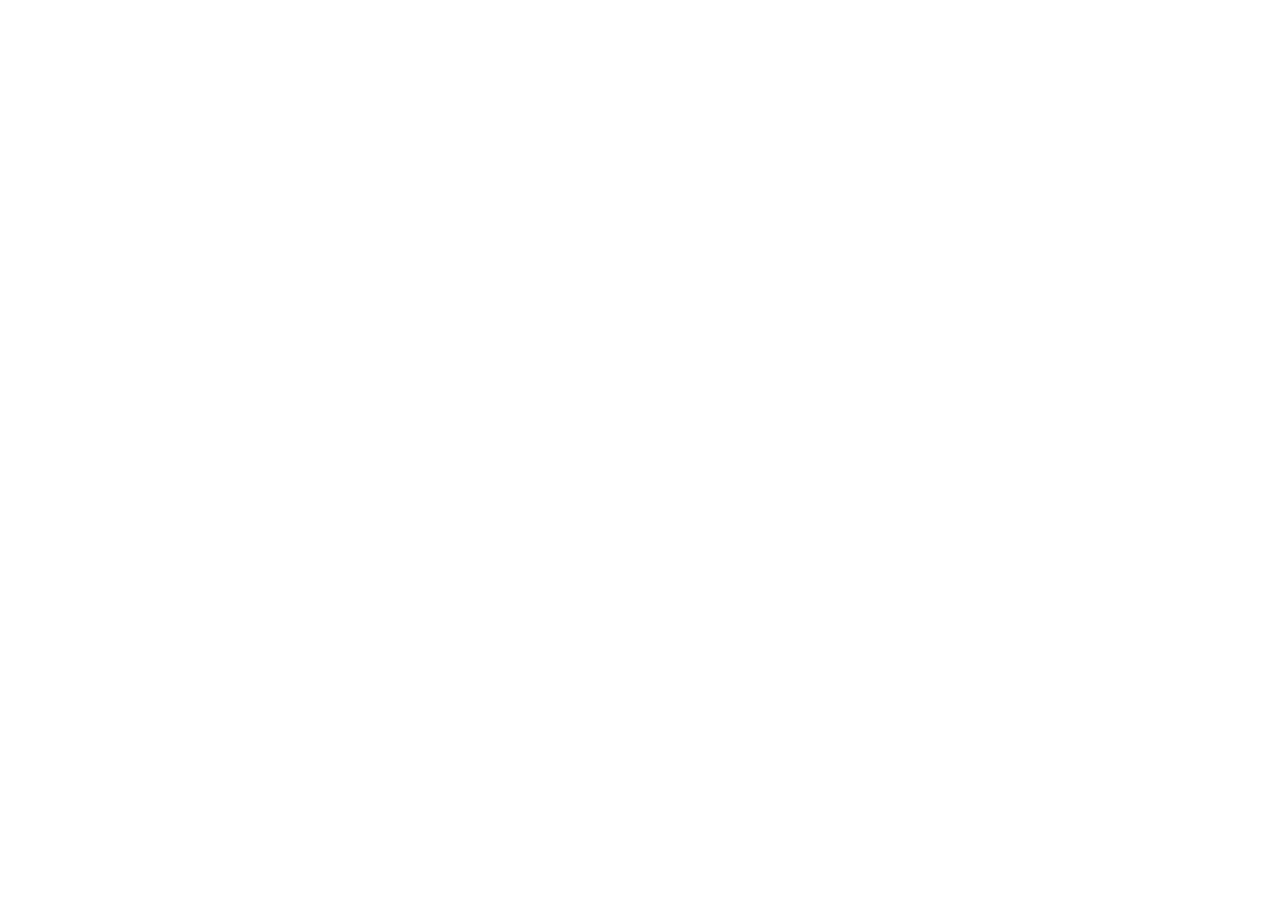
==== Lesson01-Intro-to-css/index.html @ 7c4eb2aa "first commit" ====
<!DOCTYPE html>
<html lang="en">
<head>
    <meta charset="UTF-8">
    <meta name="viewport" content="width=device-width, initial-scale=1.0">
    <title>Intro to CSS</title>
</head>
<body>
    
</body>
</html>
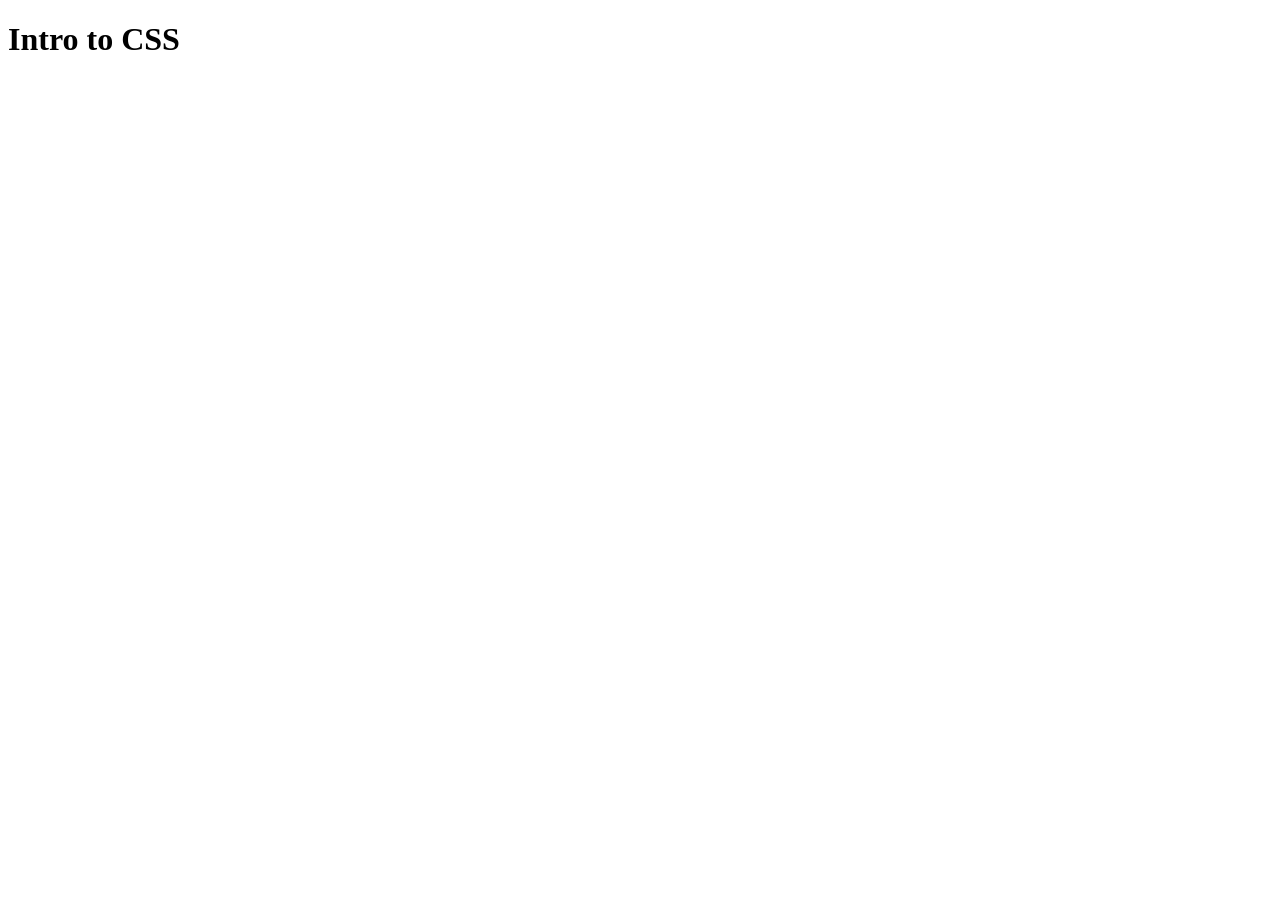
==== commit 71a328a6: "first file created" ====
--- a/Lesson01-Intro-to-css/index.html
+++ b/Lesson01-Intro-to-css/index.html
@@ -6,6 +6,6 @@
     <title>Intro to CSS</title>
 </head>
 <body>
-    
+    <h1>Intro to CSS</h1>
 </body>
 </html>
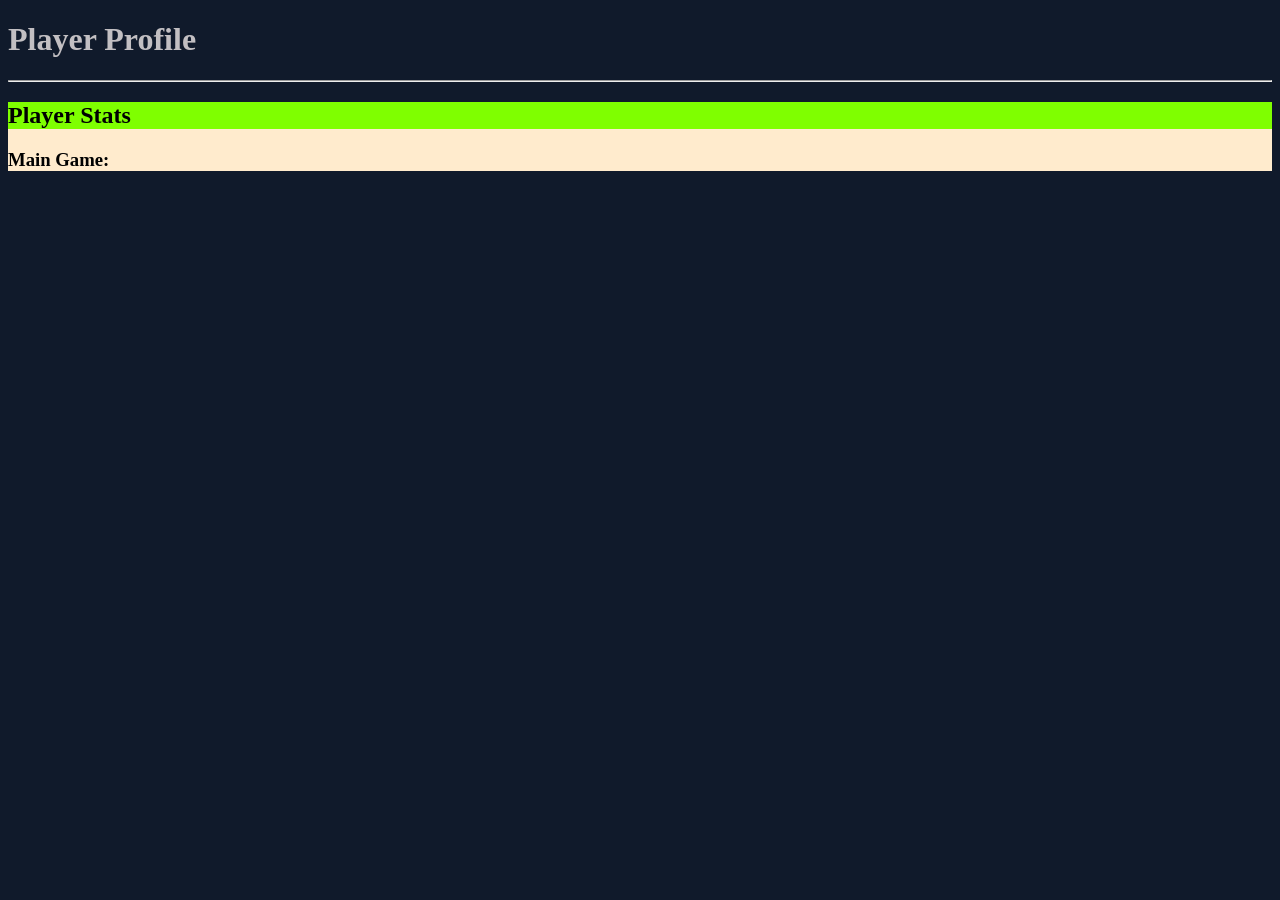
==== commit f078d5d5: "Lesson 1 continues" ====
--- a/Lesson01-Intro-to-css/index.html
+++ b/Lesson01-Intro-to-css/index.html
@@ -3,9 +3,23 @@
 <head>
     <meta charset="UTF-8">
     <meta name="viewport" content="width=device-width, initial-scale=1.0">
-    <title>Intro to CSS</title>
+    <title>Player Profile</title>
+    <!-- <style>
+        body {
+            background-color: #101A2B;
+            color: rgba(237, 231, 231, 0.802);
+        }
+    </style> -->
+    <link rel="stylesheet" href="css/style.css">
 </head>
 <body>
-    <h1>Intro to CSS</h1>
+    <h1>Player Profile</h1>
+    <hr>
+    <div class="stats">
+        <h2 id="player">Player Stats</h2>
+        <h3>Main Game:</h3>
+    </div>
+    
+
 </body>
 </html>
--- a/Lesson01-Intro-to-css/css/style.css
+++ b/Lesson01-Intro-to-css/css/style.css
@@ -0,0 +1,13 @@
+body {
+  background-color: #101a2b;
+  color: rgba(237, 231, 231, 0.802);
+}
+
+.stats {
+    background-color: blanchedalmond;
+    color:black;
+}
+
+#player {
+    background-color: chartreuse;
+}
